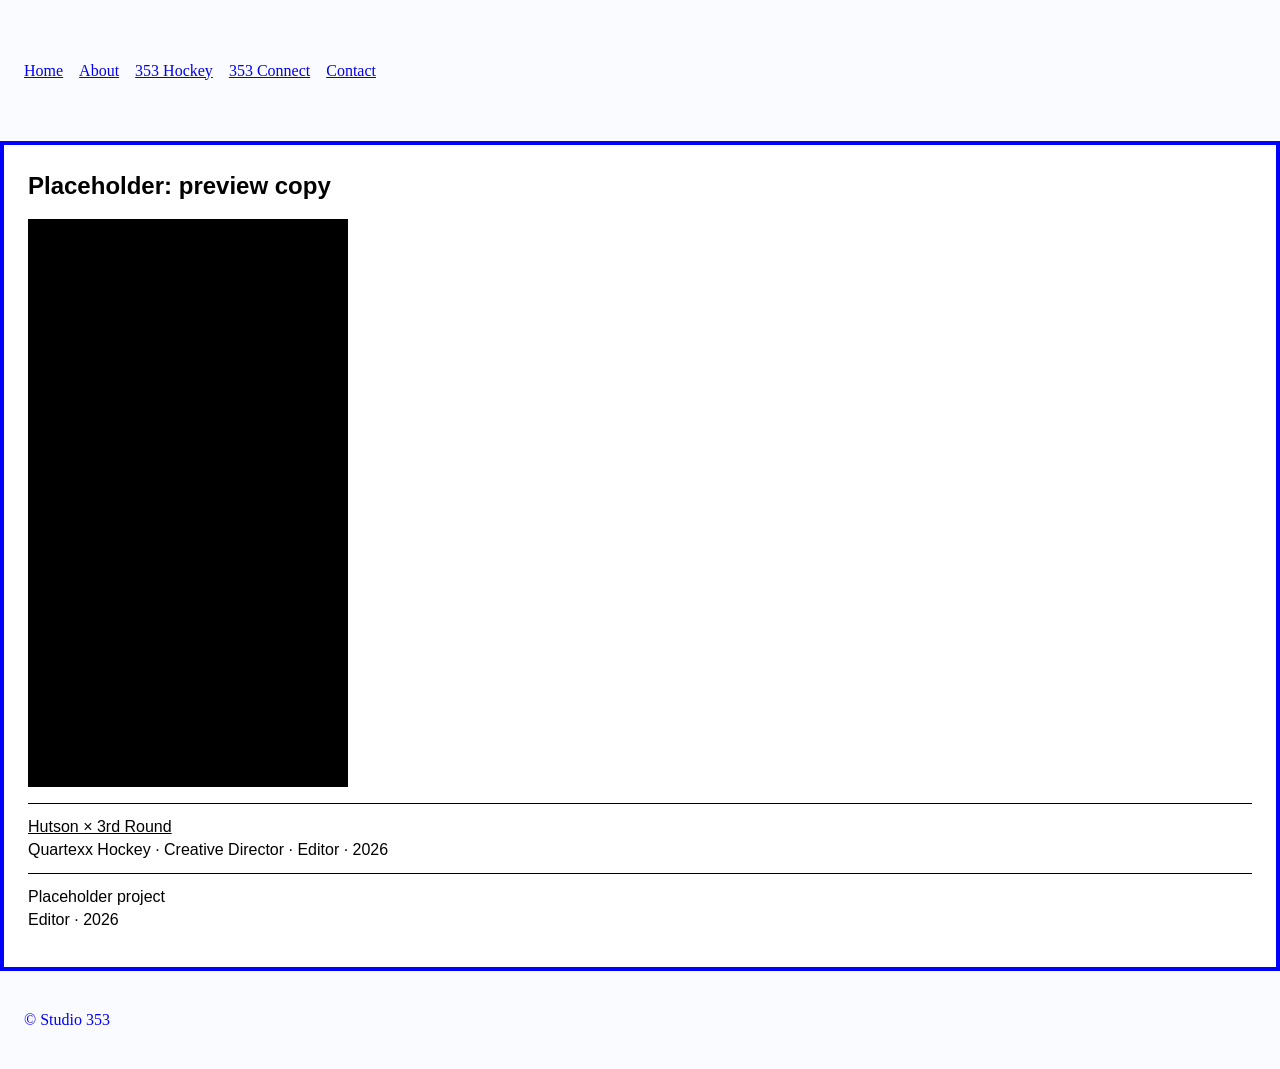
==== test/harness.html @ e969f6e3 "feat: placeholder homepage, navigation guard and snippets Co-Authored-By: Claude Opus 5.5 <noreply@a" ====
<!doctype html>
<html lang="en"><meta charset="utf-8"><meta name="viewport" content="width=device-width,initial-scale=1"><meta name="robots" content="noindex">
<title>Stand-in Squarespace page</title>
<!-- Mimics studio353.com: header layered over the first section, a gutter grid around the block, hostile page styles. -->
<style>
  body { margin: 0; font-family: "EB Garamond", serif; color: #00f; background: #f9fbff; }
  #header { position: absolute; top: 0; left: 0; right: 0; height: 141px; z-index: 10; display: flex; gap: 16px; align-items: center; padding: 0 24px; box-sizing: border-box; flex-wrap: wrap; }
  section { position: relative; padding-top: 141px; }
  .grid { display: grid; grid-template-columns: 4vw 1fr 4vw; }
  .block { grid-column: 2; min-width: 0; }
  h1 { color: red; font-size: 90px; } p { text-transform: uppercase; } iframe { height: 10px !important; }
  footer { padding: 40px 24px; }
</style>
<header id="header"><a href="/">Home</a><a href="/about">About</a><a href="/hockey">353 Hockey</a><a href="/353connect">353 Connect</a><a href="/contact">Contact</a></header>
<section><div class="grid"><div class="block">
<div id="s353-portfolio"><h1 style="font-size:24px">Alexander Gibian directs, shoots, and edits for athletes, brands, and artists.</h1><ul><li><a href="https://www.instagram.com/reels/DYk-JjvhBCS/">Hutson × 3rd Round</a></li></ul></div>
</div></div></section>
<footer>© Studio 353</footer>
<script type="module">
  const q = new URLSearchParams(location.search);
  if (q.has('nocss')) { const f = window.fetch; window.fetch = (u, o) => String(u).endsWith('site.css') ? Promise.reject(new Error('blocked')) : f(u, o); }
  if (!q.has('nojs')) import(`../${q.get('copy') || 'preview'}/site.js`);
</script>
</html>
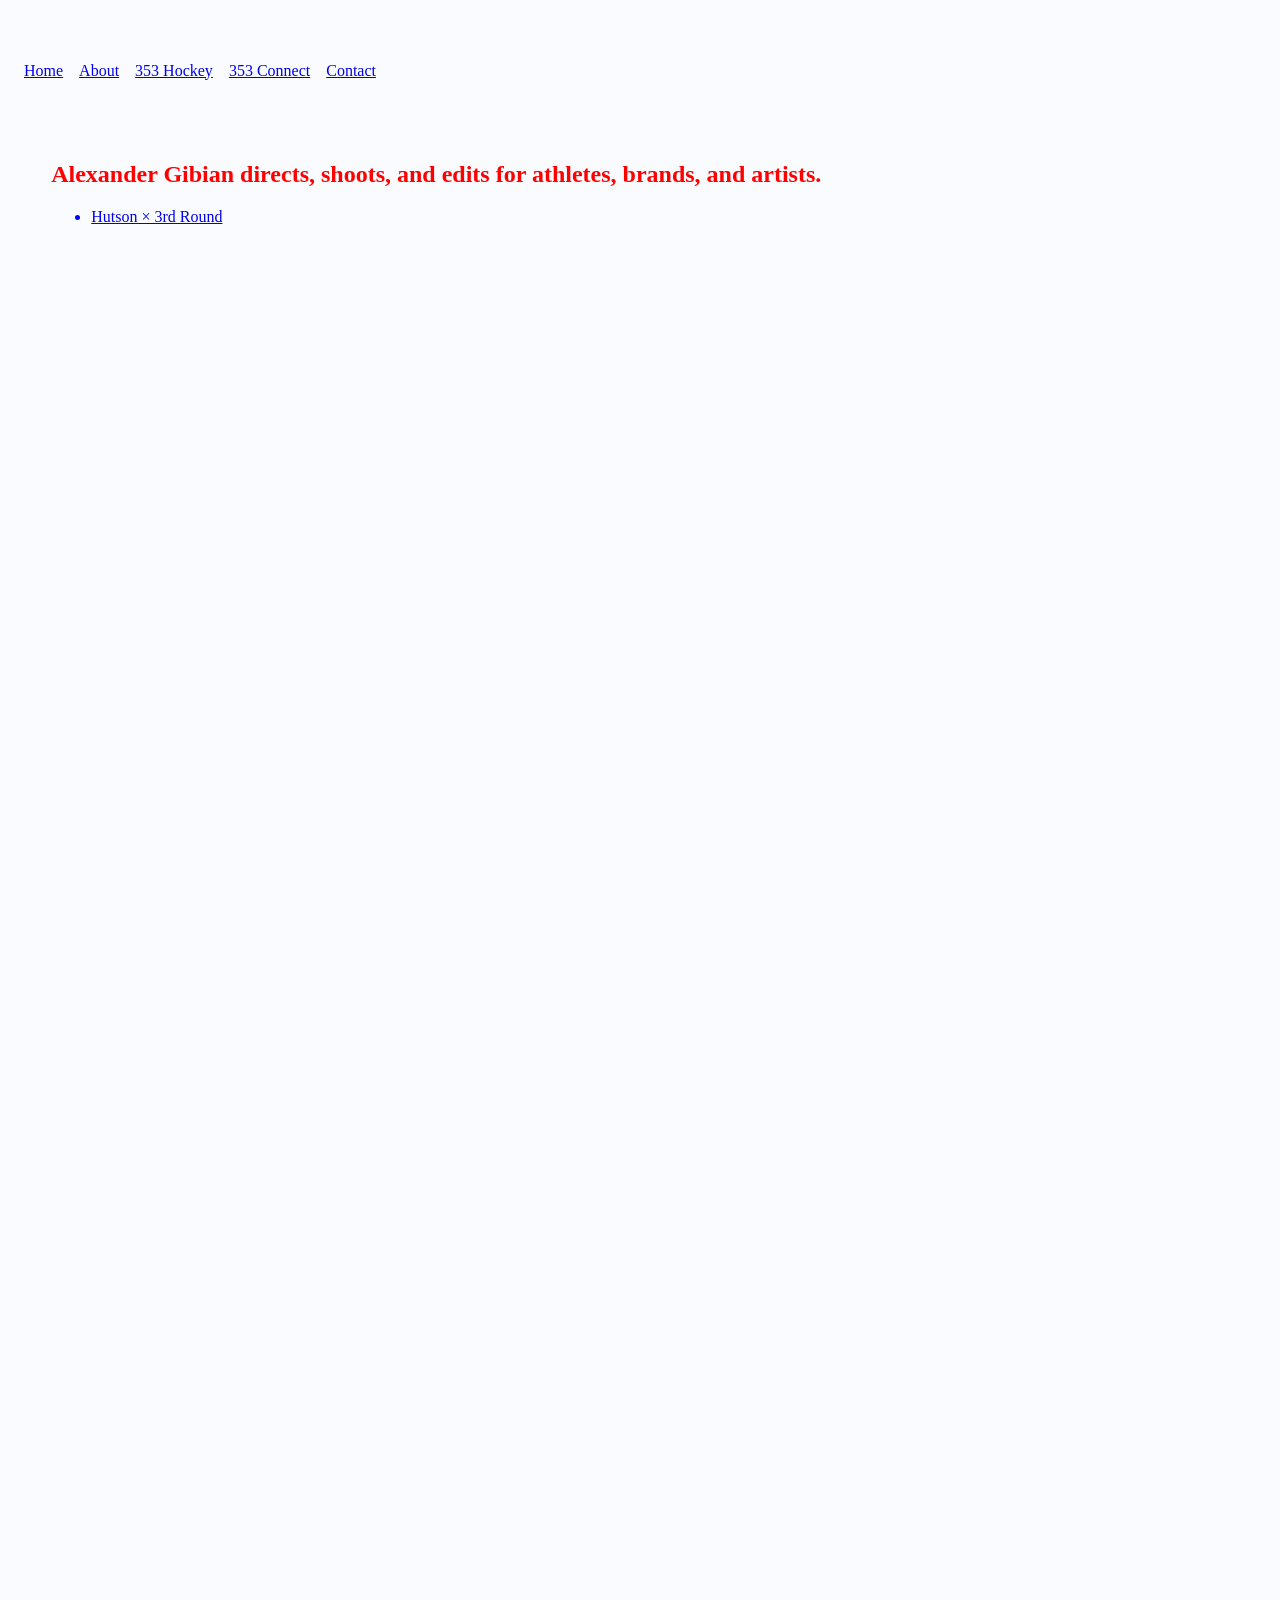
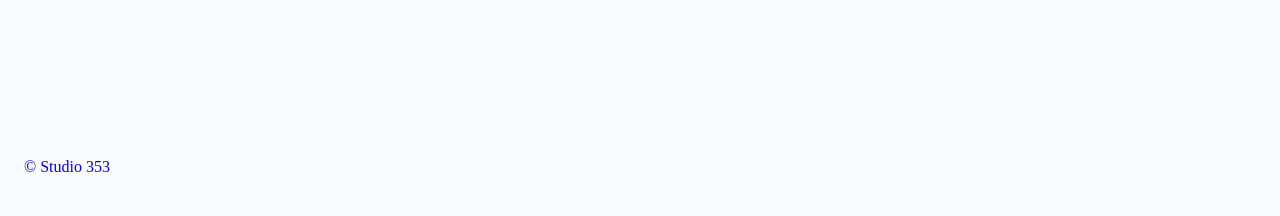
==== commit 8f2b8864: "fix: page ends where its content ends Co-Authored-By: Claude Opus 5.5 <noreply@anthropic.com>" ====
--- a/test/harness.html
+++ b/test/harness.html
@@ -6,13 +6,13 @@
   body { margin: 0; font-family: "EB Garamond", serif; color: #00f; background: #f9fbff; }
   #header { position: absolute; top: 0; left: 0; right: 0; height: 141px; z-index: 10; display: flex; gap: 16px; align-items: center; padding: 0 24px; box-sizing: border-box; flex-wrap: wrap; }
   section { position: relative; padding-top: 141px; }
-  .grid { display: grid; grid-template-columns: 4vw 1fr 4vw; }
-  .block { grid-column: 2; min-width: 0; }
+  .grid { display: grid; grid-template-columns: 4vw 1fr 4vw; grid-template-rows: repeat(133, minmax(25px, auto)); row-gap: 11px; }
+  .block { grid-column: 2; grid-row: 1 / 134; min-width: 0; }
   h1 { color: red; font-size: 90px; } p { text-transform: uppercase; } iframe { height: 10px !important; }
   footer { padding: 40px 24px; }
 </style>
 <header id="header"><a href="/">Home</a><a href="/about">About</a><a href="/hockey">353 Hockey</a><a href="/353connect">353 Connect</a><a href="/contact">Contact</a></header>
-<section><div class="grid"><div class="block">
+<section><div class="grid fluid-engine"><div class="block fe-block">
 <div id="s353-portfolio"><h1 style="font-size:24px">Alexander Gibian directs, shoots, and edits for athletes, brands, and artists.</h1><ul><li><a href="https://www.instagram.com/reels/DYk-JjvhBCS/">Hutson × 3rd Round</a></li></ul></div>
 </div></div></section>
 <footer>© Studio 353</footer>
